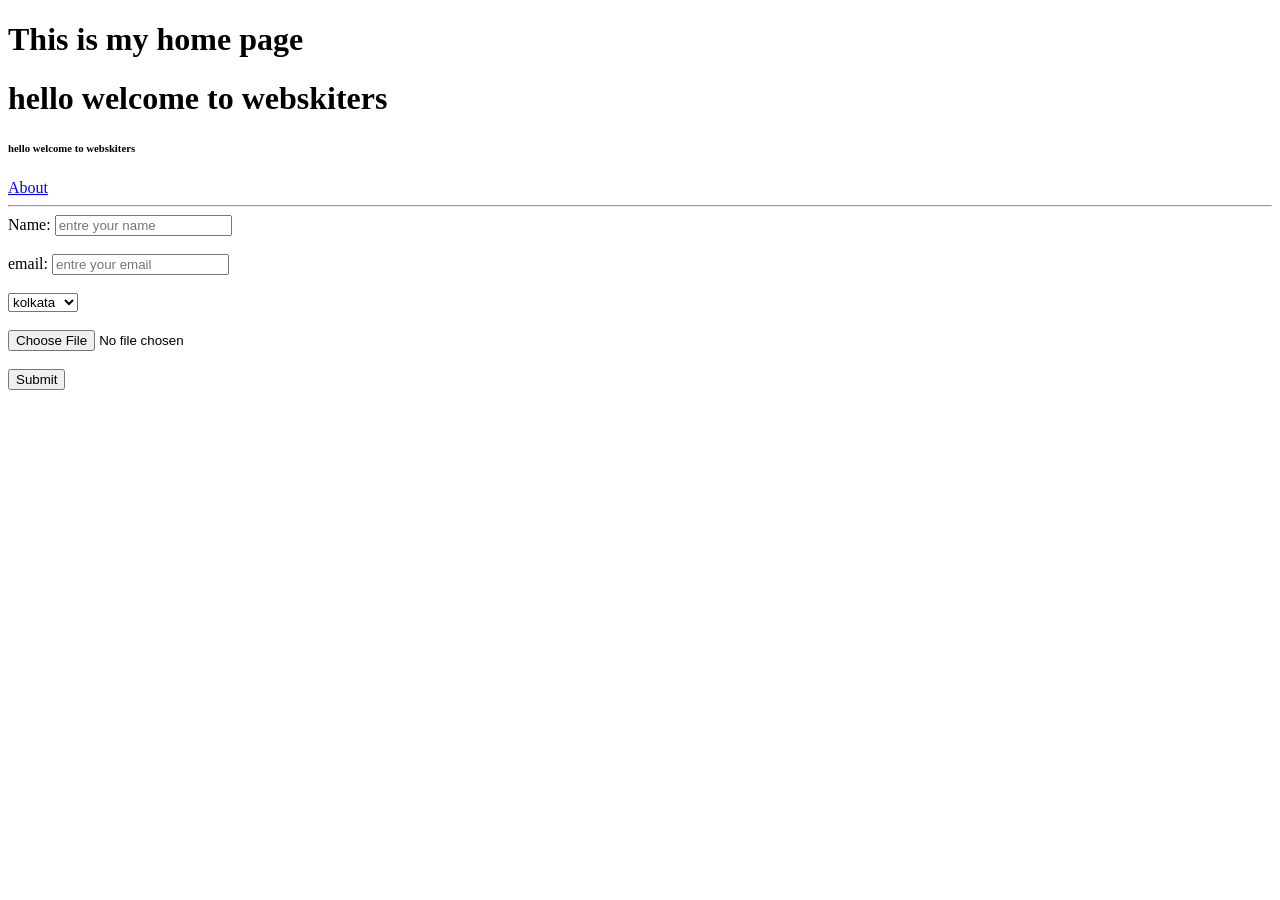
==== html/index.html @ b4edb9c0 "html" ====
<!DOCTYPE html>
<html lang="en">
<head>
    <meta charset="UTF-8">
    <meta name="viewport" content="width=device-width, initial-scale=1.0">
    <title>Document</title>
</head>
<body>
    <h1>This is my home page</h1>
    <h1>hello welcome to webskiters</h1>
    <h6>hello welcome to webskiters</h6>

    <a href="about.html">About</a>

    <hr>

    <form action="about.html" method="post" enctype="multipart/form-data">
        Name: <input type="text" placeholder="entre your name" name="name"> <br><br>
        email: <input type="email" placeholder="entre your email" name="email"><br><br>
        <select name="city" id="city">
            <option value="kolkata">kolkata</option>
            <option value="delhi">delhi</option>
            <option value="mumbai">mumbai</option>
        </select><br><br>
        <input type="file" name="file"><br><br>
        <input type="submit" value="Submit">
    </form>
</body>
</html>
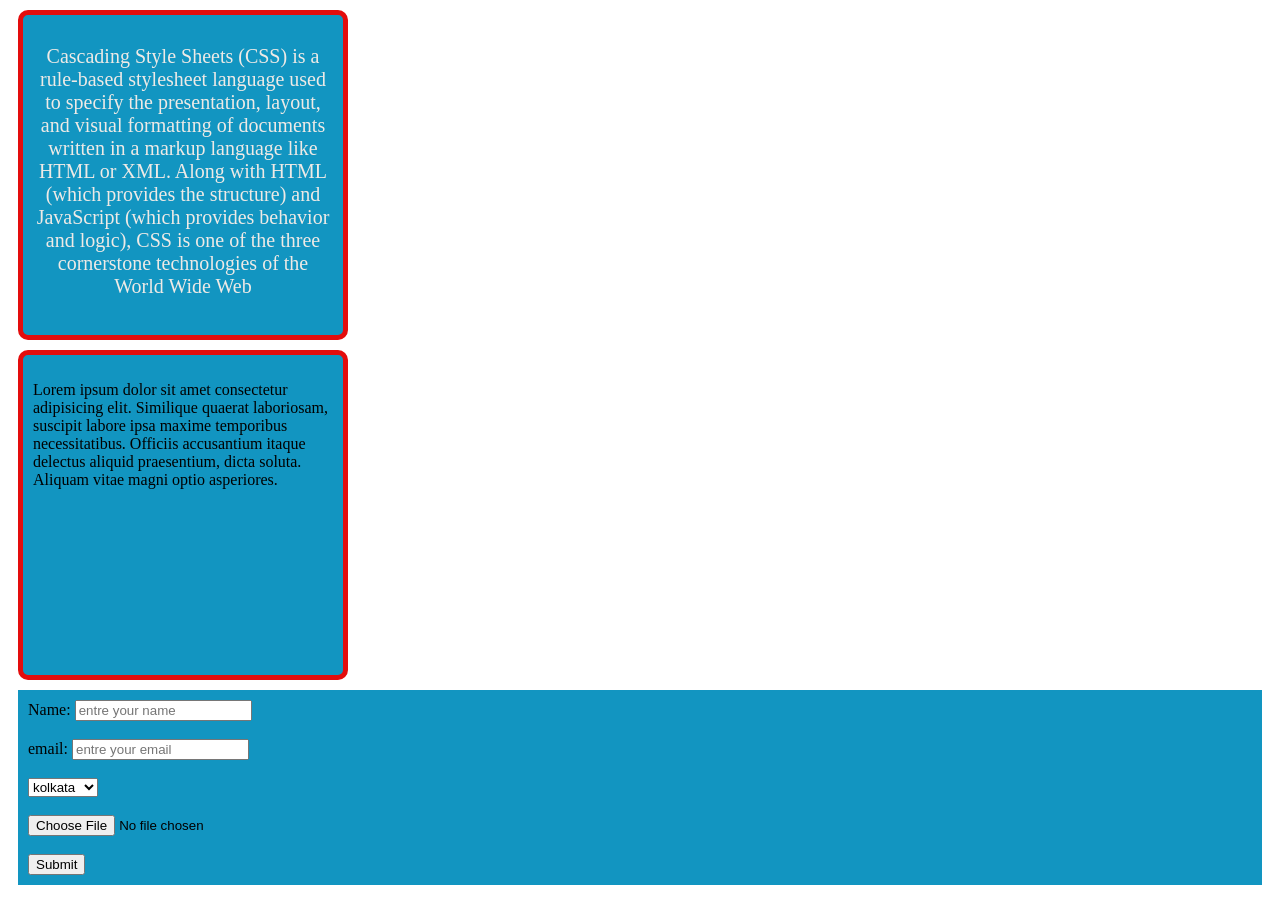
==== commit a06cde02: "css" ====
--- a/html/index.html
+++ b/html/index.html
@@ -4,15 +4,59 @@
     <meta charset="UTF-8">
     <meta name="viewport" content="width=device-width, initial-scale=1.0">
     <title>Document</title>
+    <style>
+        /* *{
+            margin: 0;
+            padding: 0;
+            background-color: rgb(222, 213, 31);
+        } */
+        .container{
+            background-color: rgb(18, 149, 193);
+            width: 300px;
+            height: 300px;
+            border: 5px solid rgb(227, 13, 13);
+            border-radius: 10px;
+            margin: 10px;
+            padding: 10px;
+
+        }
+        .hello{
+            color: rgb(238, 234, 230);
+            font-size: 20px;
+            text-align: center;
+        }
+
+        #container-fluid{
+            background-color: rgb(18, 149, 193);
+            width: 300px;
+            height: 300px;
+            border: 5px solid rgb(227, 13, 13);
+            border-radius: 10px;
+            margin: 10px;
+            padding: 10px;
+        }
+        /* #hello2{
+            color: rgb(22, 12, 3);
+            font-size: 20px;
+            text-align: center;
+        } */
+        form{
+            margin: 10px;
+            padding: 10px;
+            background-color: rgb(18, 149, 193);
+        }
+    </style>
 </head>
 <body>
-    <h1>This is my home page</h1>
-    <h1>hello welcome to webskiters</h1>
-    <h6>hello welcome to webskiters</h6>
+ 
+    <div class="container hello">
+        <p>Cascading Style Sheets (CSS) is a rule-based stylesheet language used to specify the presentation, layout, and visual formatting of documents written in a markup language like HTML or XML. Along with HTML (which provides the structure) and JavaScript (which provides behavior and logic), CSS is one of the three cornerstone technologies of the World Wide Web</p>
+       
+    </div>
 
-    <a href="about.html">About</a>
-
-    <hr>
+    <div id="container-fluid">
+        <p>Lorem ipsum dolor sit amet consectetur adipisicing elit. Similique quaerat laboriosam, suscipit labore ipsa maxime temporibus necessitatibus. Officiis accusantium itaque delectus aliquid praesentium, dicta soluta. Aliquam vitae magni optio asperiores.</p>
+    </div>
 
     <form action="about.html" method="post" enctype="multipart/form-data">
         Name: <input type="text" placeholder="entre your name" name="name"> <br><br>
